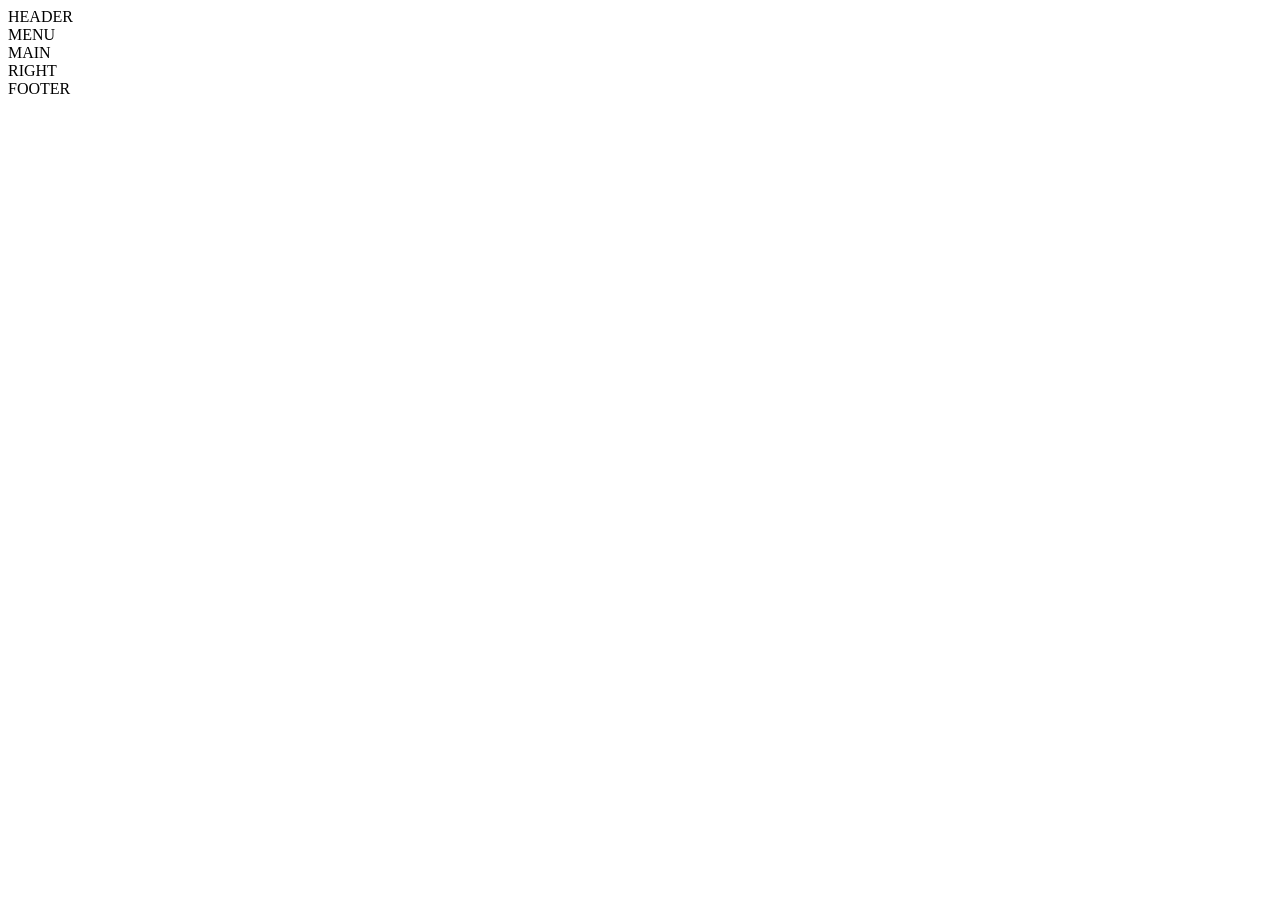
==== grid.html @ 074d60d9 "Create grid.html" ====
<!DOCTYPE html>
<html lang = en>
<head>
    <meta charset="UTF-8">
    <meta http-equiv="X-UA-Compatible" content="IE=edge">
    <meta name="viewport" content="width=device-width, initial-scale=1.0">
    <link rel="stylesheet" href="grid.css">
</head>

<div class="grid-style-container">
        <div class="header">HEADER
        </div>
        <div class="menu">MENU
        </div>
        <main class="main"> MAIN 
        </main>  
        <div class="right">RIGHT 
        </div>
        <footer class="footer"> FOOTER 
        </footer>
</div>
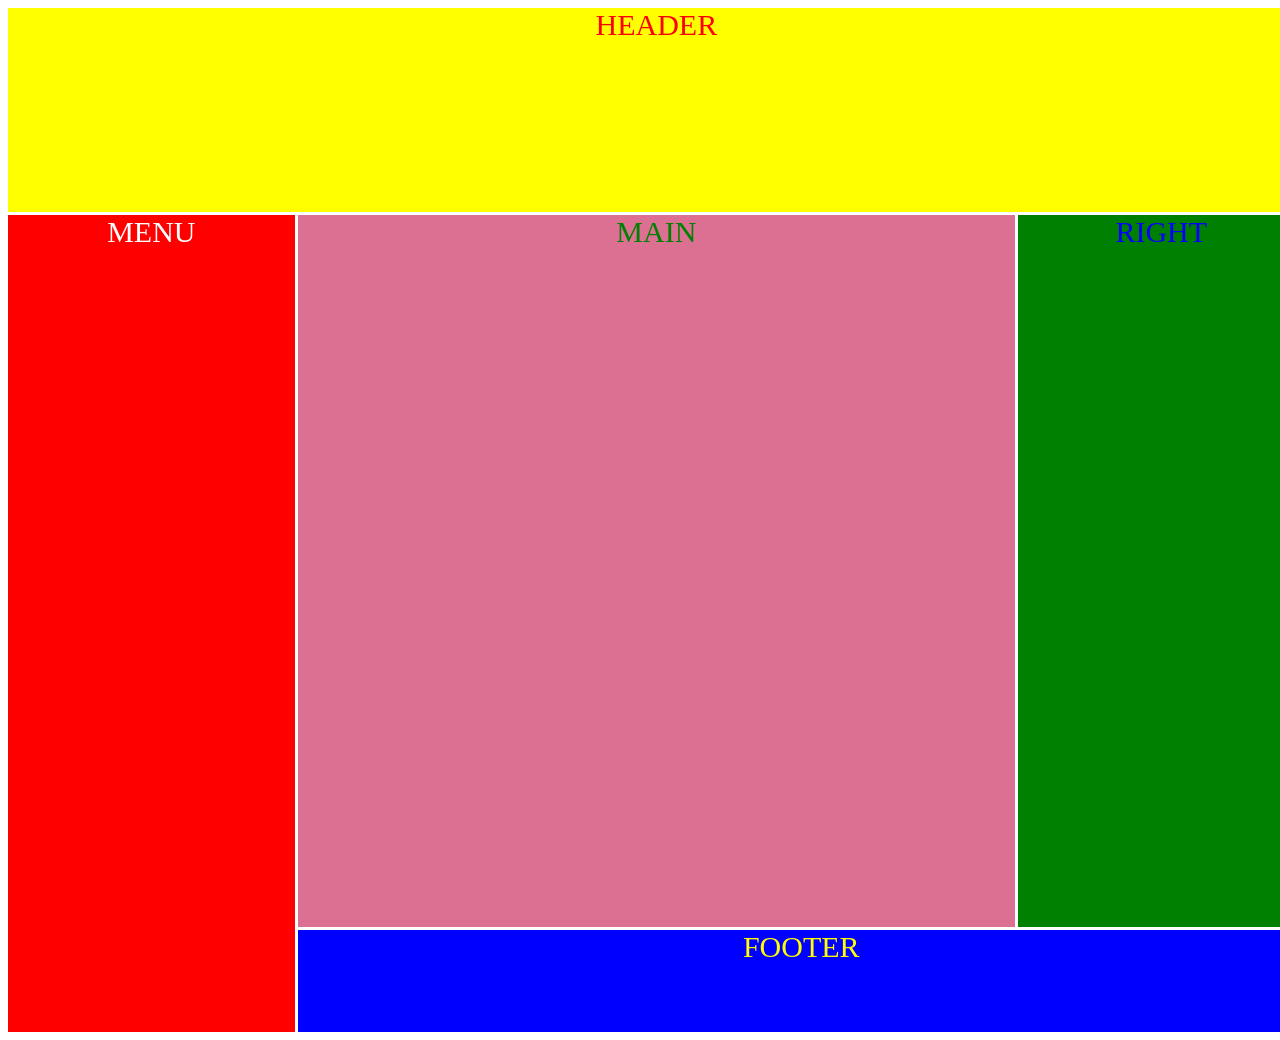
==== commit 2cfd1a9b: "Update grid.html" ====
--- a/grid.html
+++ b/grid.html
@@ -4,7 +4,7 @@
     <meta charset="UTF-8">
     <meta http-equiv="X-UA-Compatible" content="IE=edge">
     <meta name="viewport" content="width=device-width, initial-scale=1.0">
-    <link rel="stylesheet" href="grid.css">
+    <link rel="stylesheet" href="style.css">
 </head>
 
 <div class="grid-style-container">
--- a/style.css
+++ b/style.css
@@ -0,0 +1,82 @@
+.grid-style-container
+{
+    display:grid;
+    width: 1440px;
+    height: 1024px;
+    grid-template-columns: 0.2fr 0.5fr 0.2fr;
+    grid-template-rows: 0.2fr 0.7fr 0.1fr;
+    grid-template-areas: 
+        "header header header"
+        "menu main right"
+        "menu footer footer"
+    ;
+    grid-gap: 0.2rem;
+
+    font-size: 30px;
+    font-weight: 200px;
+    text-align: center;
+}
+
+.header
+{
+    background-color: yellow;
+    grid-area: header;
+    color: red;
+}
+
+.menu
+{
+    background-color: red;
+    grid-area: menu;
+    color: white;
+}
+
+.main
+{
+    background-color: palevioletred;
+    grid-area: main;
+    color: green;
+}
+
+.right
+{
+    background-color: green;
+    grid-area: right;
+    color: blue;
+}
+
+.footer
+{
+    background-color: blue;
+    grid-area: footer;
+    color: yellow;
+}
+
+@media screen and (max-width:1024px) {
+    .grid-container
+    {
+        max-height: 1366px;
+        grid-template-columns: 1fr 0.5fr;
+        grid-template-rows: 0.2fr 1fr 0.2fr;
+        grid-template-areas:
+          "header header"
+          "main right"
+          "footer footer"
+          ;
+        
+    }
+}
+
+@media screen and (max-width:430px)
+{
+  .grid-container
+  {
+        grid-template-columns: 1fr ;
+        grid-template-rows: 0.2fr 1fr 0.2fr;
+        grid-template-areas:
+          "header"
+          "main"
+          "footer"
+          ;
+  }
+}
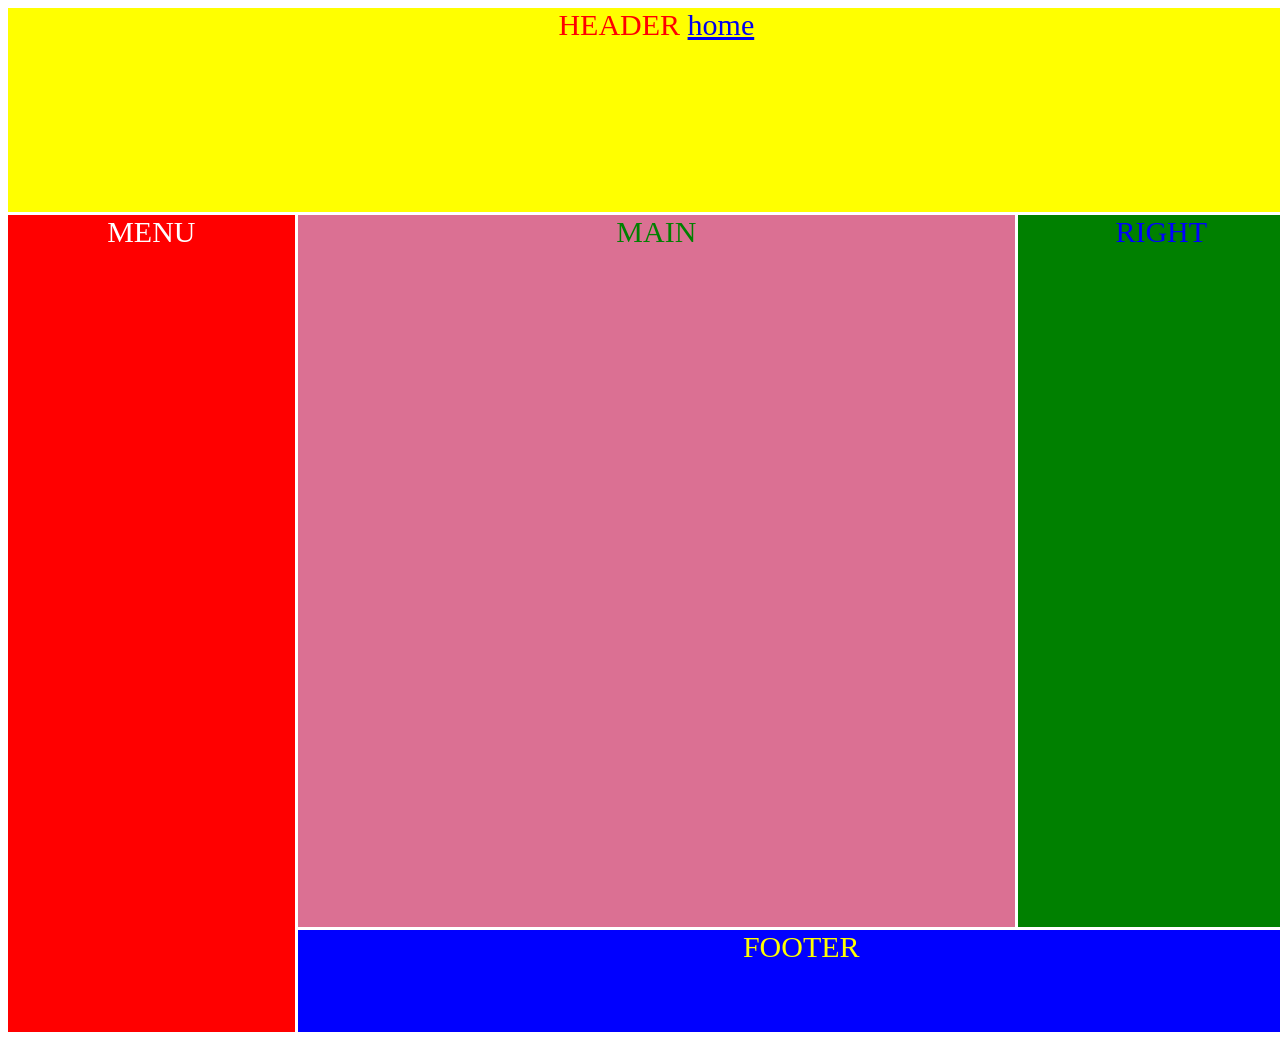
==== commit 635c5e64: "Update grid.html" ====
--- a/grid.html
+++ b/grid.html
@@ -8,7 +8,7 @@
 </head>
 
 <div class="grid-style-container">
-        <div class="header">HEADER
+    <div class="header">HEADER <a href="emmanujames12.github.io"> home</a>
         </div>
         <div class="menu">MENU
         </div>
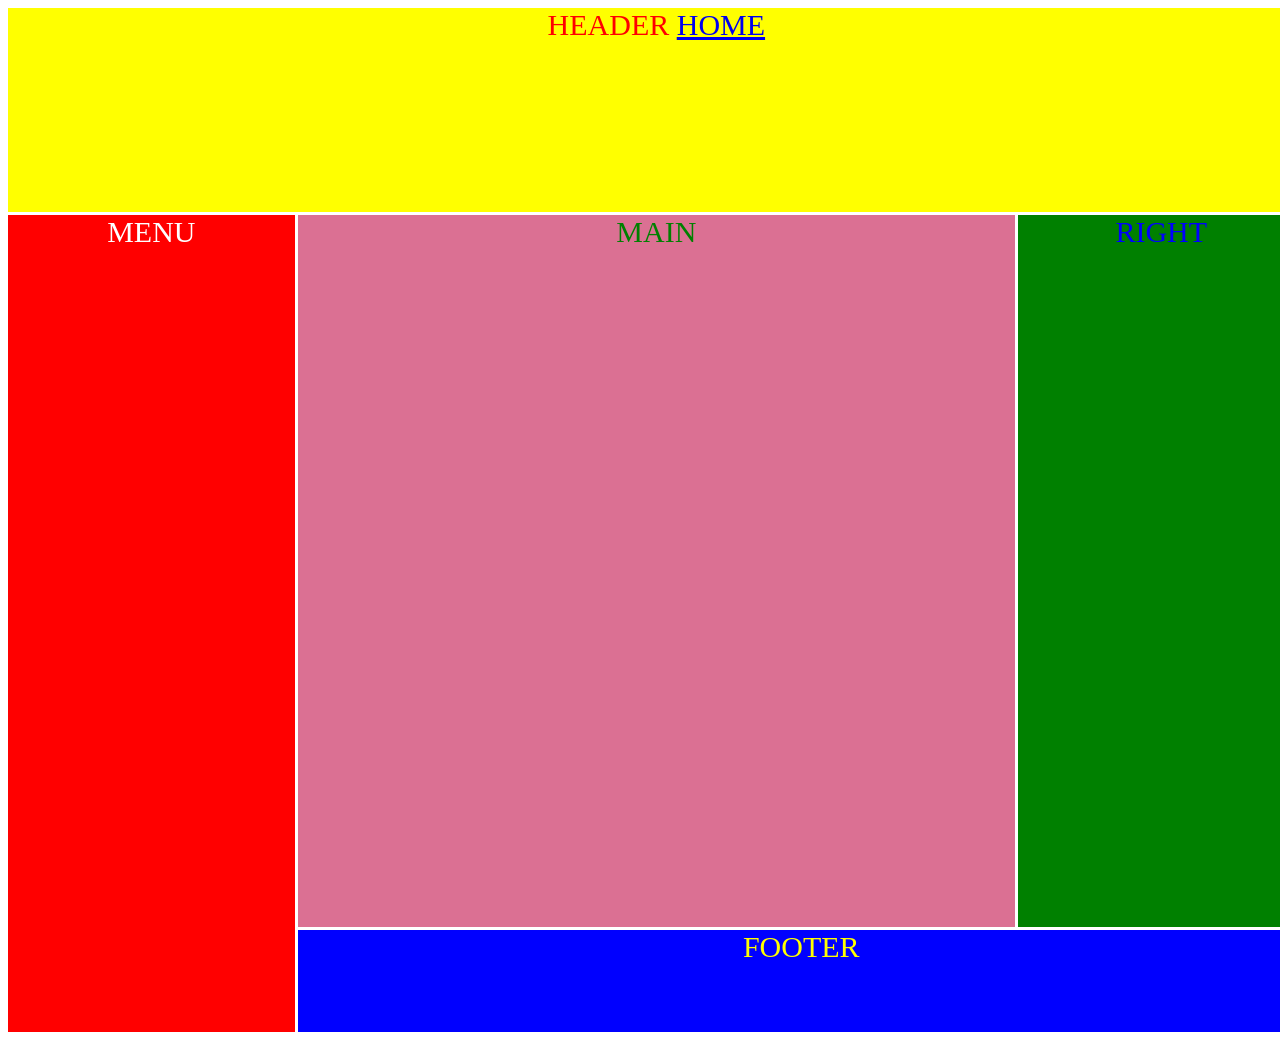
==== commit 6f822dfa: "Update grid.html" ====
--- a/grid.html
+++ b/grid.html
@@ -8,7 +8,7 @@
 </head>
 
 <div class="grid-style-container">
-    <div class="header">HEADER <a href="emmanujames12.github.io"> home</a>
+    <div class="header">HEADER <a href="/"> HOME</a>
         </div>
         <div class="menu">MENU
         </div>
